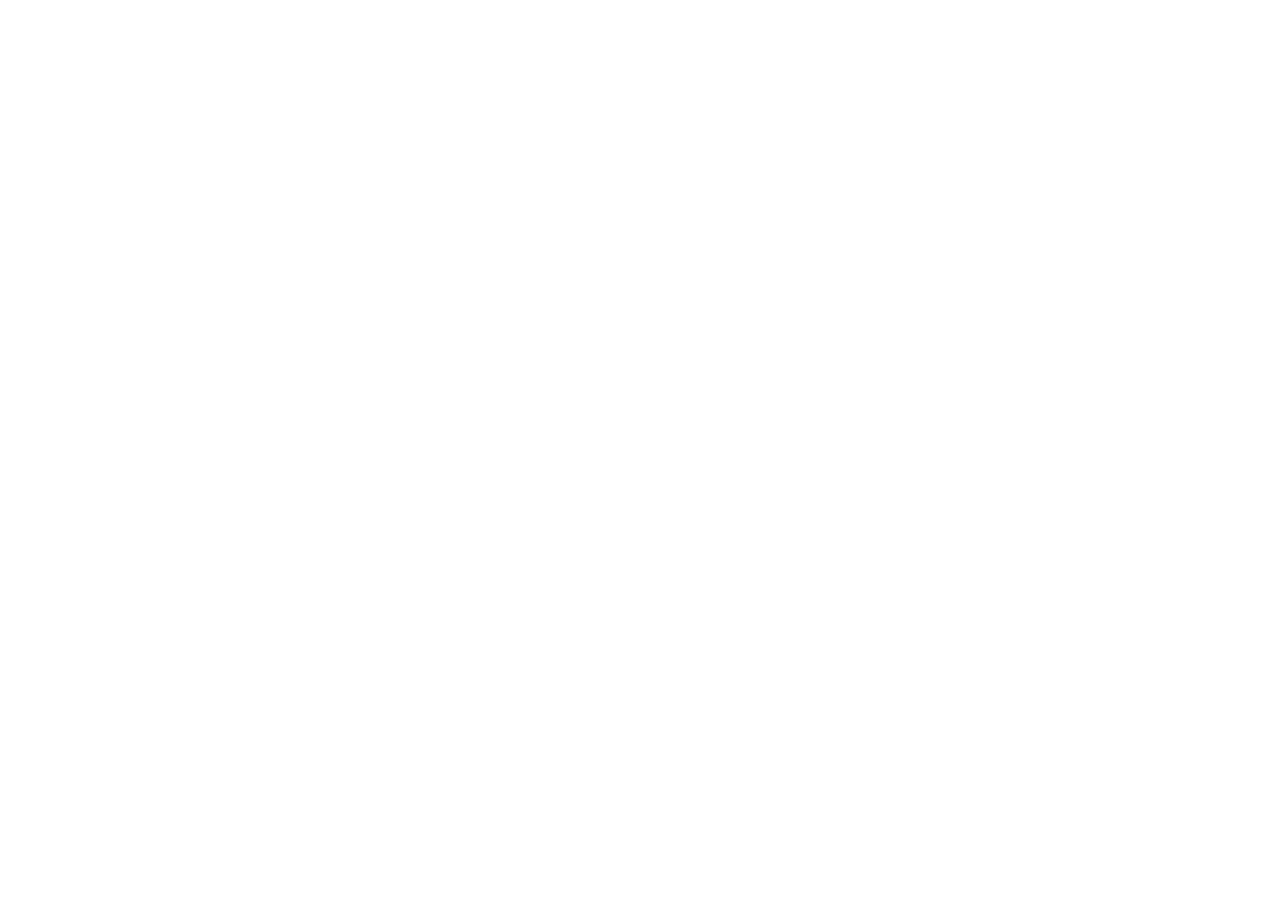
==== apple.html @ 8c26f837 "try" ====
<!DOCTYPE html>
<html lang="en">
<head>
    <meta charset="UTF-8">
    <meta http-equiv="X-UA-Compatible" content="IE=edge">
    <meta name="viewport" content="width=device-width, initial-scale=1.0">
    <title>Document</title>
</head>
<body>
    
</body>
</html>
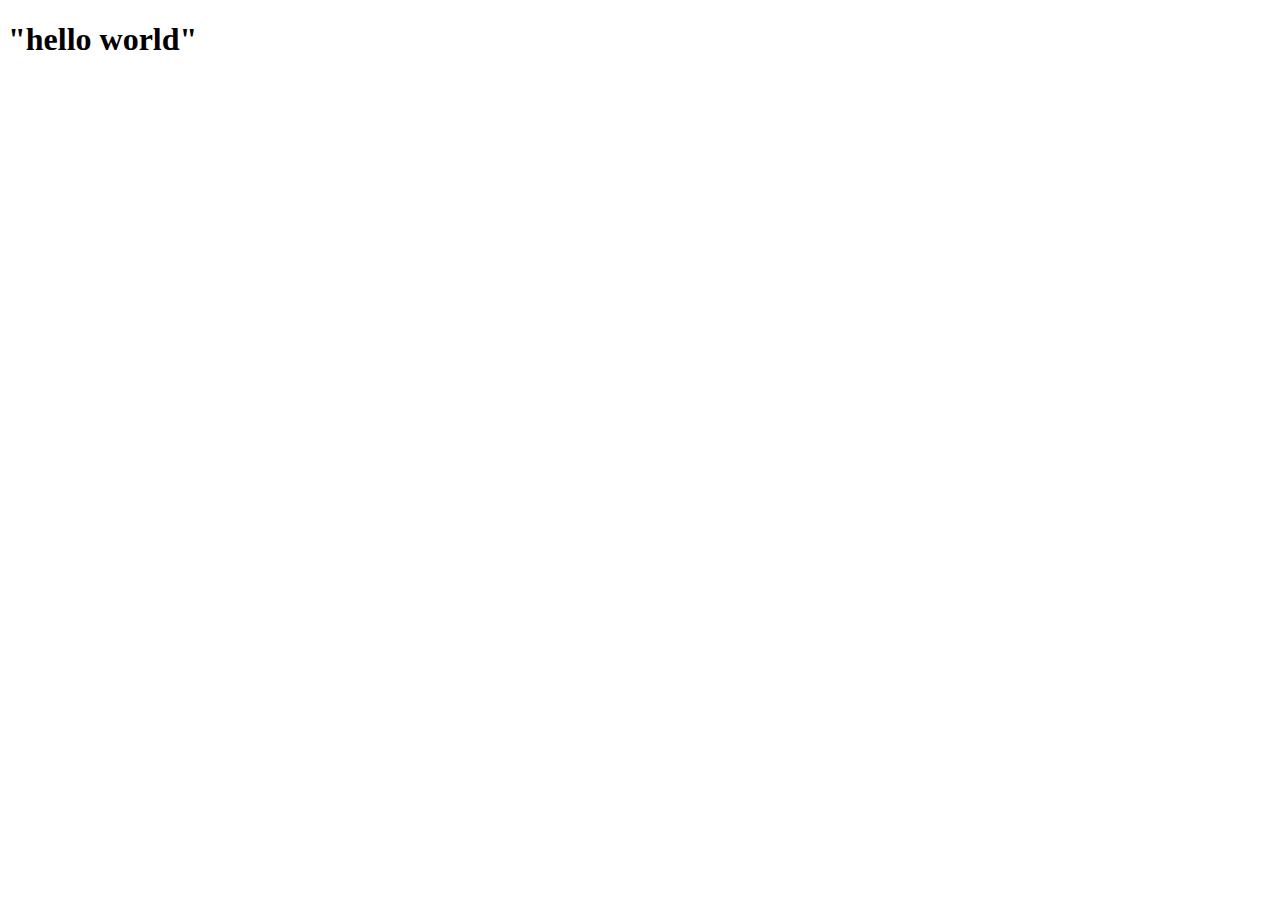
==== commit 3038347f: "hello" ====
--- a/apple.html
+++ b/apple.html
@@ -7,6 +7,8 @@
     <title>Document</title>
 </head>
 <body>
-    
+    <h1>
+        "hello world"
+    </h1>
 </body>
 </html>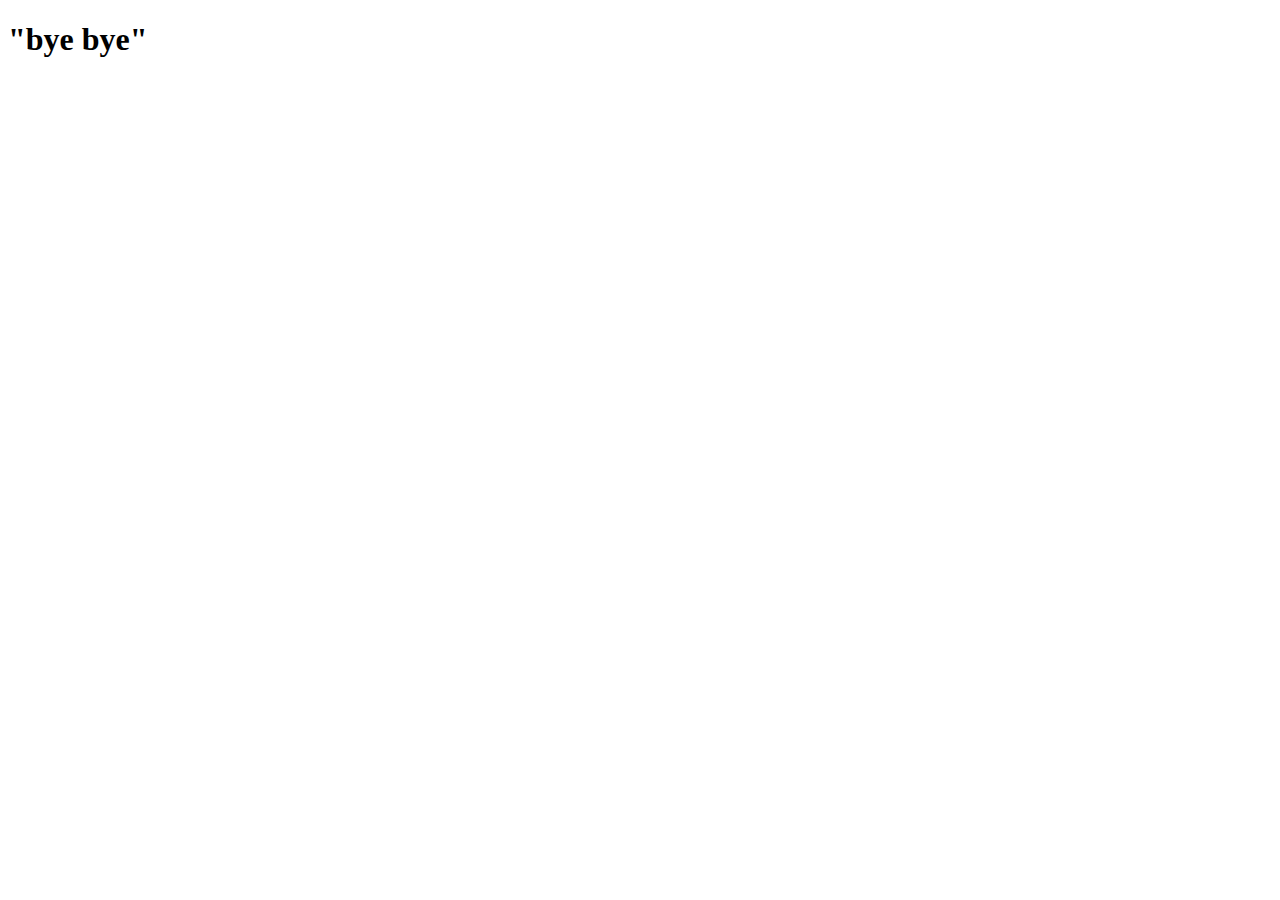
==== commit 38375b28: "bye added" ====
--- a/apple.html
+++ b/apple.html
@@ -8,7 +8,7 @@
 </head>
 <body>
     <h1>
-        "hello world"
+        "bye bye"
     </h1>
 </body>
 </html>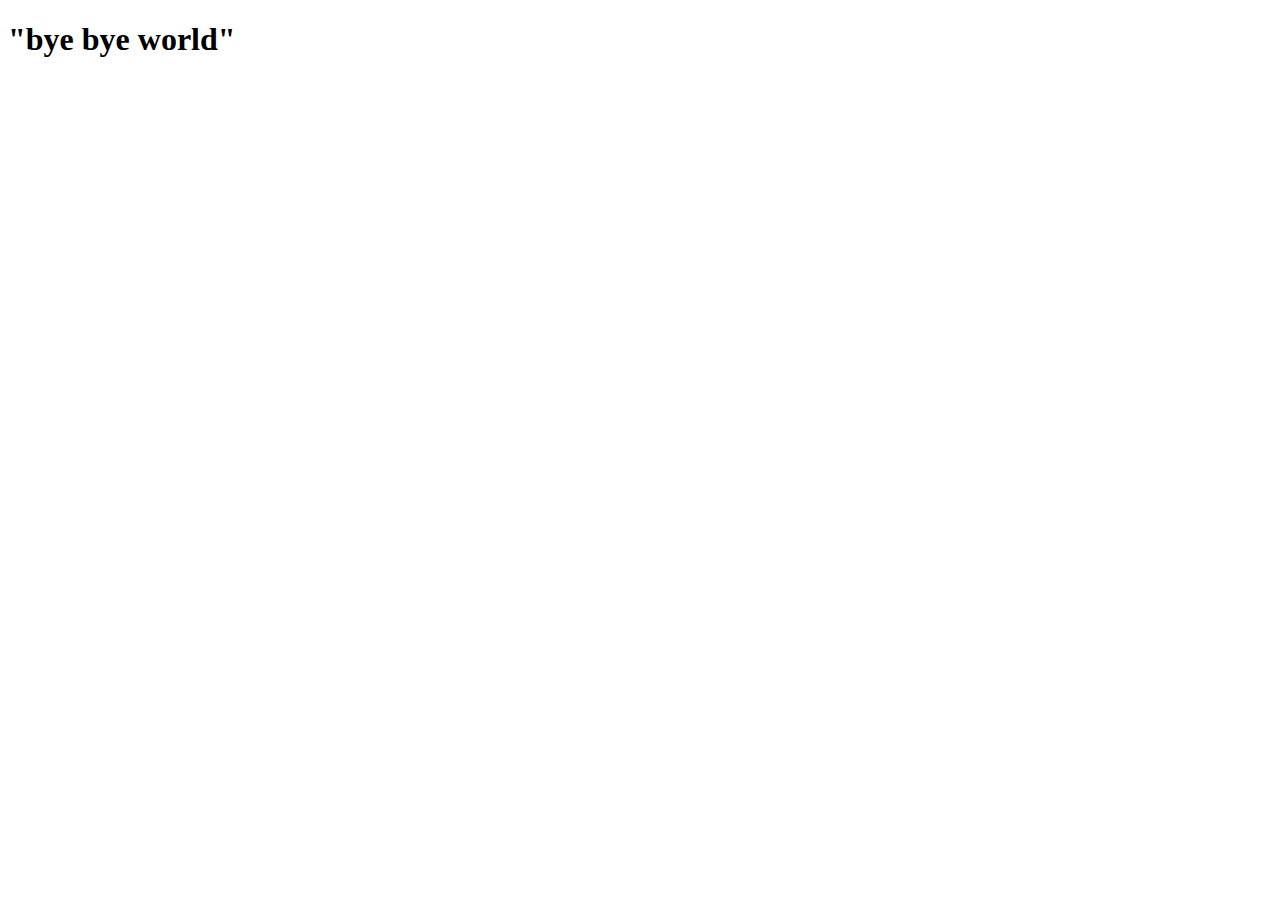
==== commit f6b3bc2d: "message" ====
--- a/apple.html
+++ b/apple.html
@@ -8,7 +8,7 @@
 </head>
 <body>
     <h1>
-        "bye bye"
+        "bye bye world"
     </h1>
 </body>
 </html>